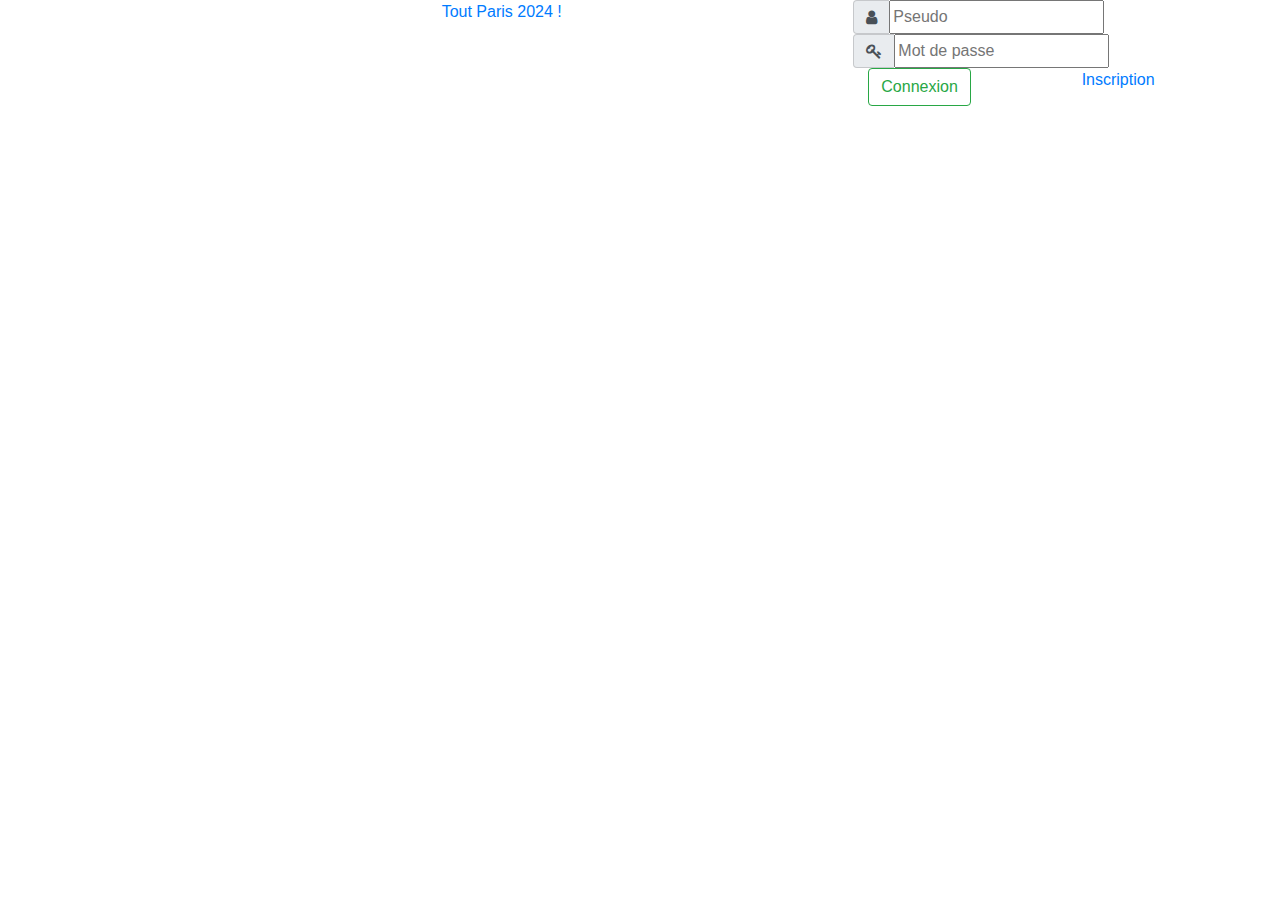
==== Src/Vue/Vue_header.html @ 0b9dec13 "Merge pull request #3 from tryoSLA/master" ====
<!DOCTYPE html>
<html lang="fr">
<head>
    <meta charset="UTF-8">
    <title>Paris2024</title>

    <!--css bootstrap -->
    <link rel="stylesheet" href="../../Web/Css/Bootstrap/css/bootstrap.css">
    <link rel="stylesheet" href="../../Web/Css/Bootstrap/css/bootstrap-grid.css">
    <link rel="stylesheet" href="../../Web/Css/Bootstrap/css/bootstrap-reboot.css">

    <!-- css font awesome -->
    <link rel="stylesheet" href="../../Web/Css/Font_awesome/css/font-awesome.css">

</head>
<body>
    <header>
        <div class="container-fluid">
            <div class="row" id="header">
                <div class="col-sm-4" id="logo"></div>

                <div class="col-sm-4" id="titre">
                    <a href="#">Tout Paris 2024 !</a>
                </div>

                <div class="col-sm-4" id="connexion">
                    <form>
                        <div class="row">
                            <!-- pseudo -->
                            <div class="input-group">
                                <span class="input-group-addon">
                                    <i class="fa fa-user" aria-hidden="true"></i>
                                </span>
                                <input type="text" name="pseudo" placeholder="Pseudo">
                            </div>
                        </div>
                        <div class="row">
                            <!-- mot de passe -->
                            <div class="input-group">
                                <span class="input-group-addon">
                                    <i class="fa fa-key" aria-hidden="true"></i>
                                </span>
                                <input type="password" name="mot de passe" placeholder="Mot de passe">
                            </div>
                        </div>
                        <div class="row">
                            <!-- boutons -->
                            <div class="col">
                                <button type="submit" class="btn btn-outline-success" name="connexion">Connexion</button>
                            </div>
                            <div class="col">
                                <a href="#">Inscription</a>
                            </div>
                        </div>
                    </form>
                </div>
            </div>
        </div>
    </header>
</body>
</html>
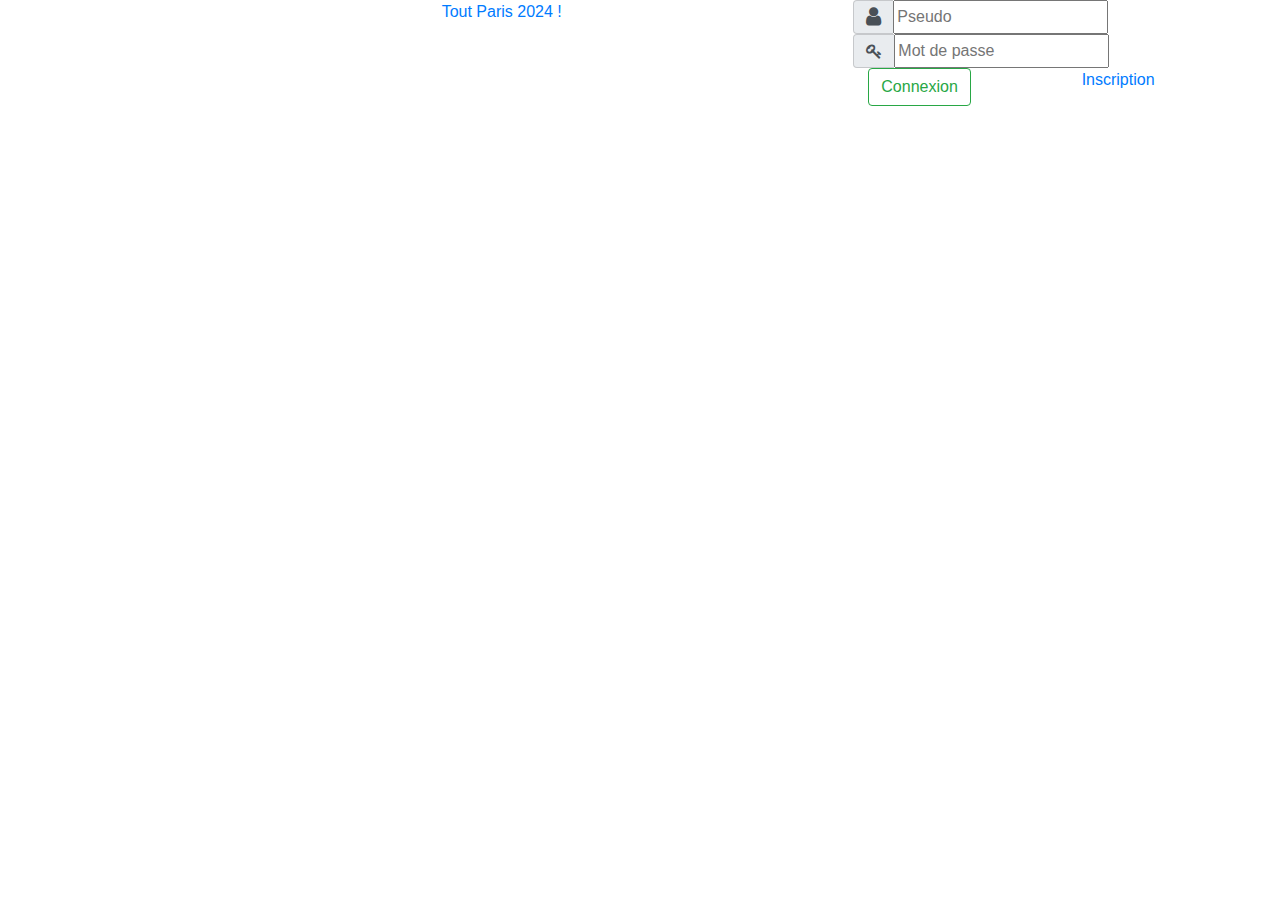
==== commit c53f310f: "modification icone user" ====
--- a/Src/Vue/Vue_header.html
+++ b/Src/Vue/Vue_header.html
@@ -29,7 +29,7 @@
                             <!-- pseudo -->
                             <div class="input-group">
                                 <span class="input-group-addon">
-                                    <i class="fa fa-user" aria-hidden="true"></i>
+                                    <i class="fa fa-user fa-lg" aria-hidden="true"></i>
                                 </span>
                                 <input type="text" name="pseudo" placeholder="Pseudo">
                             </div>
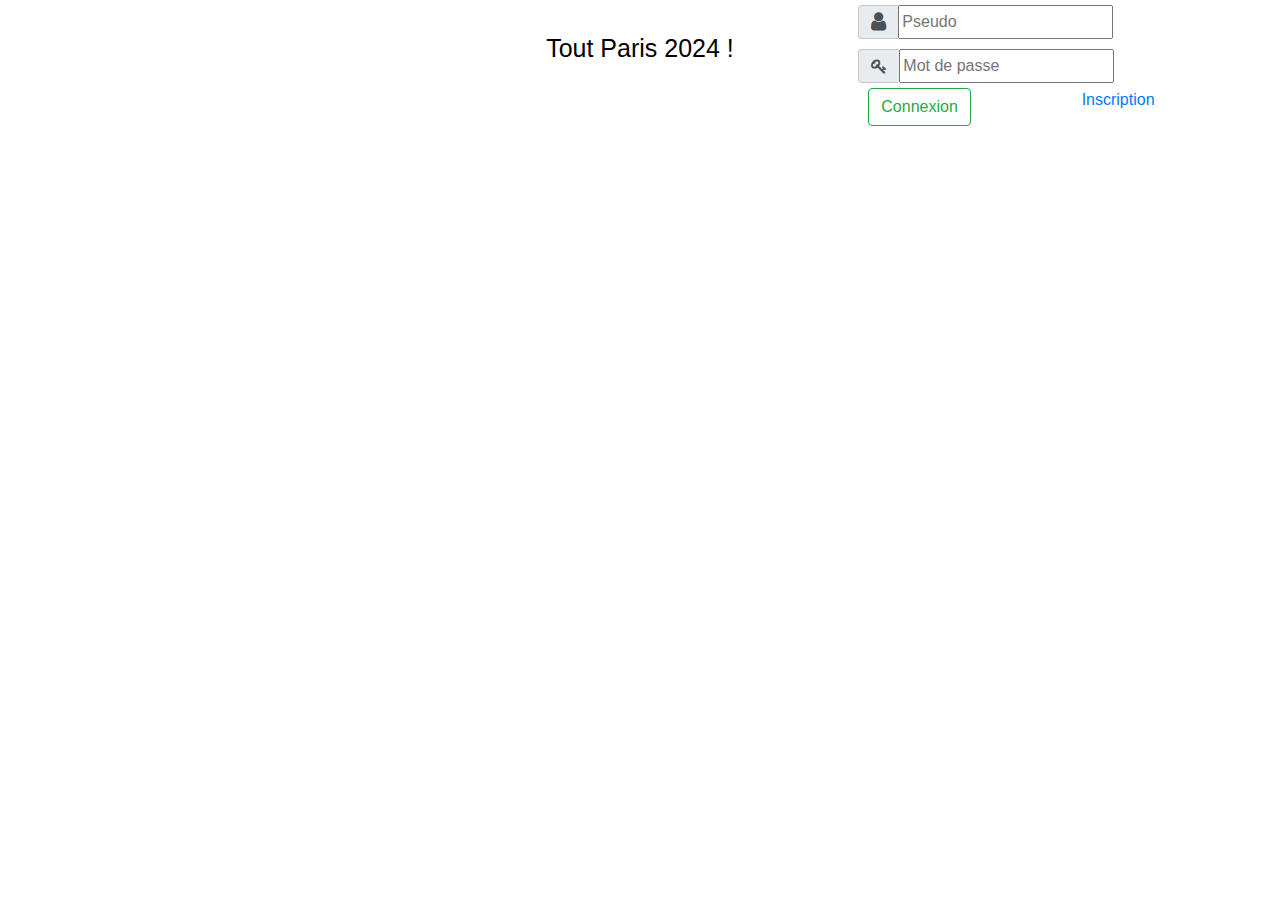
==== commit 0450bb94: "ajout et modif css header" ====
--- a/Src/Vue/Vue_header.html
+++ b/Src/Vue/Vue_header.html
@@ -12,6 +12,8 @@
     <!-- css font awesome -->
     <link rel="stylesheet" href="../../Web/Css/Font_awesome/css/font-awesome.css">
 
+    <!-- css perso -->
+    <link rel="stylesheet" href="../../Web/Css/My_css/Header.css">
 </head>
 <body>
     <header>
@@ -19,13 +21,13 @@
             <div class="row" id="header">
                 <div class="col-sm-4" id="logo"></div>
 
-                <div class="col-sm-4" id="titre">
-                    <a href="#">Tout Paris 2024 !</a>
+                <div class="col-sm-4" id="div_titre">
+                    <a href="#" id="titre">Tout Paris 2024 !</a>
                 </div>
 
                 <div class="col-sm-4" id="connexion">
                     <form>
-                        <div class="row">
+                        <div class="row" id="pseudo">
                             <!-- pseudo -->
                             <div class="input-group">
                                 <span class="input-group-addon">
@@ -34,7 +36,7 @@
                                 <input type="text" name="pseudo" placeholder="Pseudo">
                             </div>
                         </div>
-                        <div class="row">
+                        <div class="row" id="passe">
                             <!-- mot de passe -->
                             <div class="input-group">
                                 <span class="input-group-addon">
--- a/Web/Css/My_css/Header.css
+++ b/Web/Css/My_css/Header.css
@@ -0,0 +1,23 @@
+#div_titre
+{
+    text-align: center;
+    padding: 30px;
+}
+
+#titre
+{
+    font-size: 25px;
+    color: black;
+}
+
+#pseudo
+{
+    padding:5px;
+}
+
+#passe
+{
+    padding: 5px;
+}
+
+
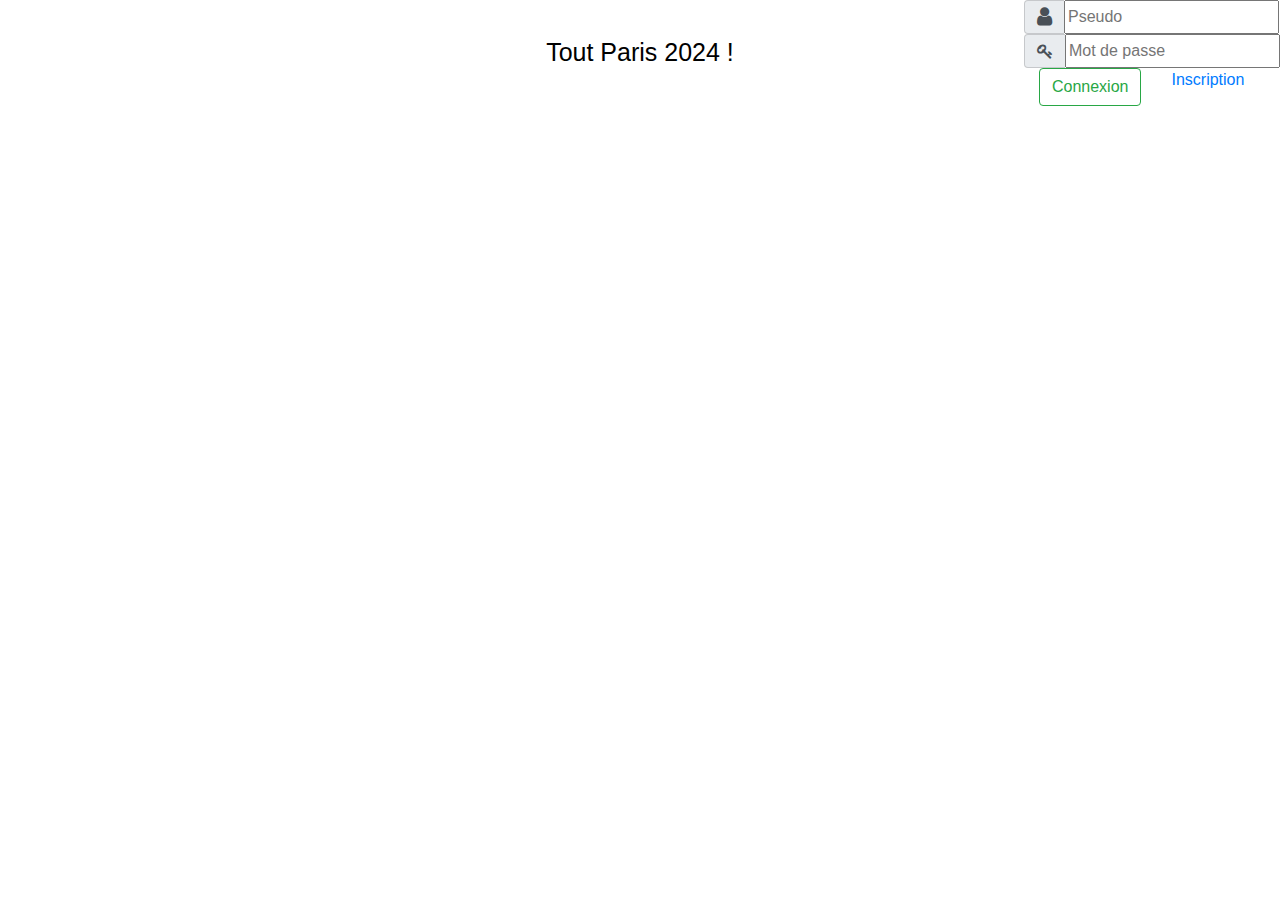
==== commit 3b1e88ec: "modif placement header" ====
--- a/Src/Vue/Vue_header.html
+++ b/Src/Vue/Vue_header.html
@@ -21,13 +21,13 @@
             <div class="row" id="header">
                 <div class="col-sm-4" id="logo"></div>
 
-                <div class="col-sm-4" id="div_titre">
+                <div class="col-sm-4 d-flex align-items-center justify-content-center">
                     <a href="#" id="titre">Tout Paris 2024 !</a>
                 </div>
 
-                <div class="col-sm-4" id="connexion">
+                <div class="col-sm-4 d-flex justify-content-end">
                     <form>
-                        <div class="row" id="pseudo">
+                        <div class="row">
                             <!-- pseudo -->
                             <div class="input-group">
                                 <span class="input-group-addon">
@@ -36,7 +36,7 @@
                                 <input type="text" name="pseudo" placeholder="Pseudo">
                             </div>
                         </div>
-                        <div class="row" id="passe">
+                        <div class="row">
                             <!-- mot de passe -->
                             <div class="input-group">
                                 <span class="input-group-addon">
--- a/Web/Css/My_css/Header.css
+++ b/Web/Css/My_css/Header.css
@@ -1,8 +1,3 @@
-#div_titre
-{
-    text-align: center;
-    padding: 30px;
-}
 
 #titre
 {
@@ -10,14 +5,4 @@
     color: black;
 }
 
-#pseudo
-{
-    padding:5px;
-}
 
-#passe
-{
-    padding: 5px;
-}
-
-
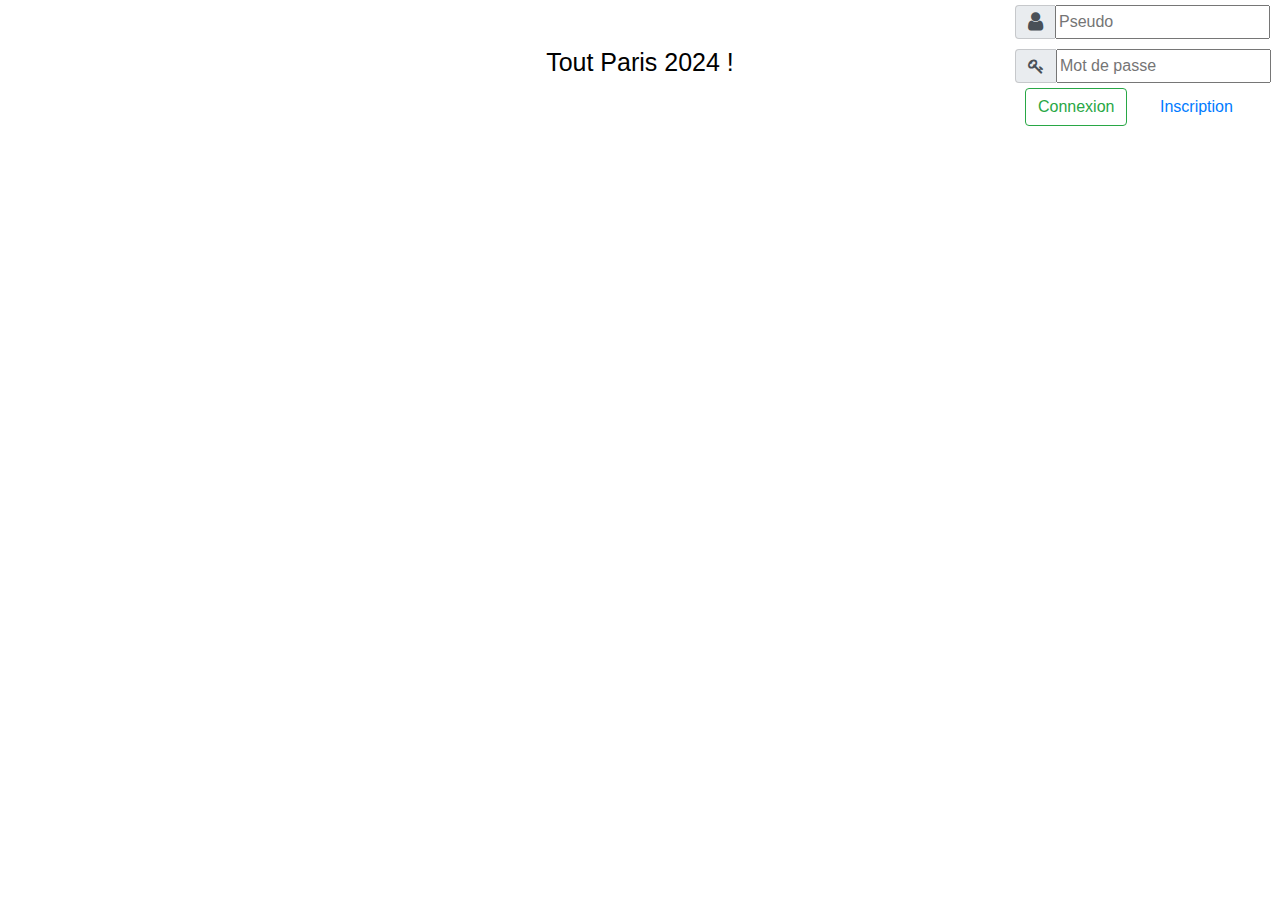
==== commit 7a8dd46f: "modif du form du header" ====
--- a/Src/Vue/Vue_header.html
+++ b/Src/Vue/Vue_header.html
@@ -17,6 +17,7 @@
 </head>
 <body>
     <header>
+        <!-- div du header -->
         <div class="container-fluid">
             <div class="row" id="header">
                 <div class="col-sm-4" id="logo"></div>
@@ -29,7 +30,7 @@
                     <form>
                         <div class="row">
                             <!-- pseudo -->
-                            <div class="input-group">
+                            <div class="input-group" id="pseudo">
                                 <span class="input-group-addon">
                                     <i class="fa fa-user fa-lg" aria-hidden="true"></i>
                                 </span>
@@ -38,7 +39,7 @@
                         </div>
                         <div class="row">
                             <!-- mot de passe -->
-                            <div class="input-group">
+                            <div class="input-group" id="passe">
                                 <span class="input-group-addon">
                                     <i class="fa fa-key" aria-hidden="true"></i>
                                 </span>
@@ -50,7 +51,7 @@
                             <div class="col">
                                 <button type="submit" class="btn btn-outline-success" name="connexion">Connexion</button>
                             </div>
-                            <div class="col">
+                            <div class="col d-flex align-items-center">
                                 <a href="#">Inscription</a>
                             </div>
                         </div>
--- a/Web/Css/My_css/Header.css
+++ b/Web/Css/My_css/Header.css
@@ -1,8 +1,18 @@
-
 #titre
 {
     font-size: 25px;
     color: black;
 }
 
+#pseudo
+{
+    margin-right: 5px;
+    padding: 5px;
+}
 
+#passe
+{
+    padding: 5px;
+}
+
+
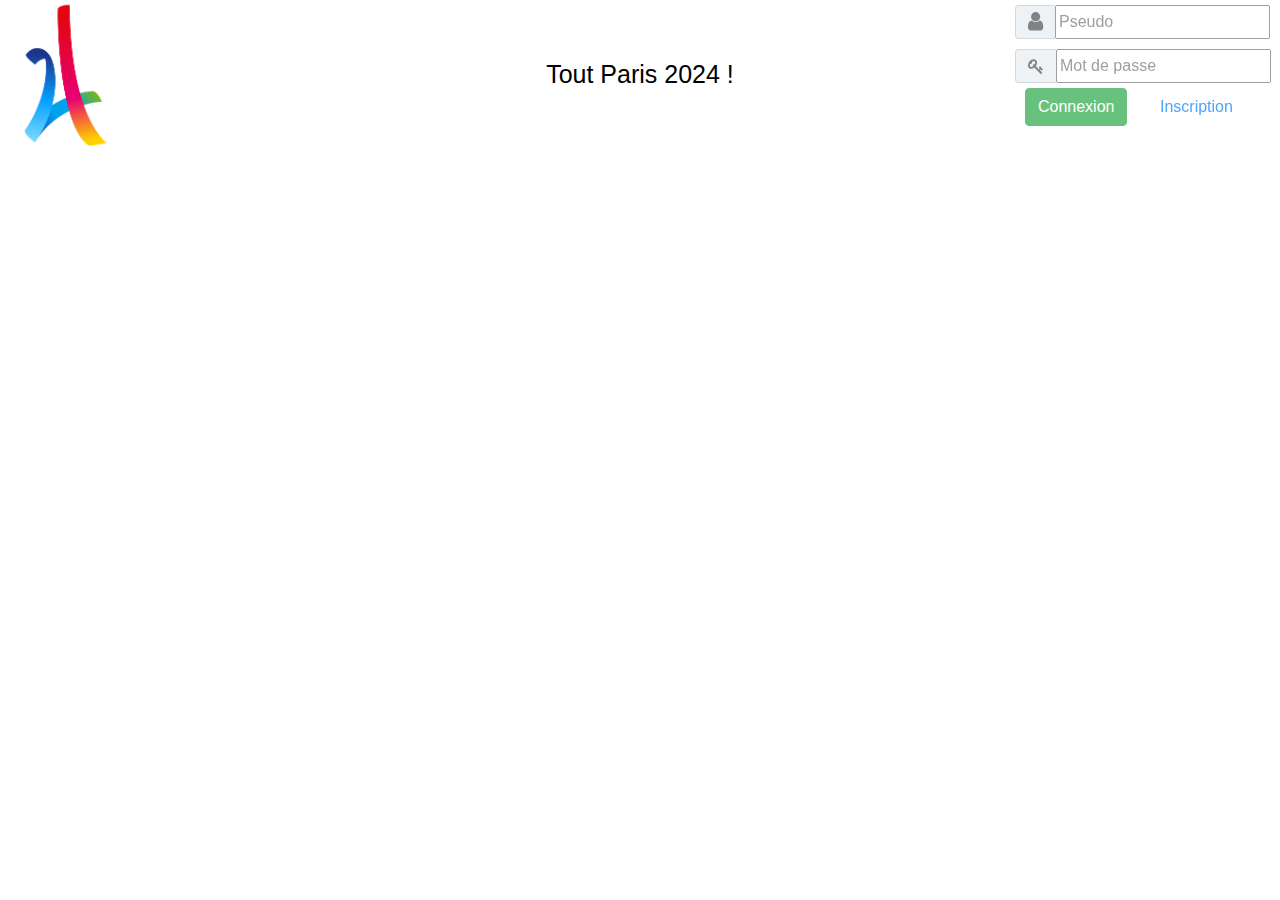
==== commit 484cb77b: "formulaire fini ajour du logo sur la gauche" ====
--- a/Src/Vue/Vue_header.html
+++ b/Src/Vue/Vue_header.html
@@ -20,13 +20,15 @@
         <!-- div du header -->
         <div class="container-fluid">
             <div class="row" id="header">
-                <div class="col-sm-4" id="logo"></div>
+                <div class="col-sm-4">
+                    <img src="../../Web/Images/Profile_site/Logo_paris_2024_simple.png" id="logo">
+                </div>
 
                 <div class="col-sm-4 d-flex align-items-center justify-content-center">
                     <a href="#" id="titre">Tout Paris 2024 !</a>
                 </div>
 
-                <div class="col-sm-4 d-flex justify-content-end">
+                <div class="col-sm-4 d-flex justify-content-end" id="formulaire">
                     <form>
                         <div class="row">
                             <!-- pseudo -->
@@ -49,7 +51,7 @@
                         <div class="row">
                             <!-- boutons -->
                             <div class="col">
-                                <button type="submit" class="btn btn-outline-success" name="connexion">Connexion</button>
+                                <button type="submit" class="btn btn-success" name="connexion">Connexion</button>
                             </div>
                             <div class="col d-flex align-items-center">
                                 <a href="#">Inscription</a>
--- a/Web/Css/My_css/Header.css
+++ b/Web/Css/My_css/Header.css
@@ -1,9 +1,25 @@
+/* header complet */
+#header
+{
+    /*background: blue;*/
+}
+
+/* logo gauche */
+#logo
+{
+    position: relative;
+    width: auto;
+    height: 150px;
+}
+
+/* titre centre */
 #titre
 {
     font-size: 25px;
     color: black;
 }
 
+/* formulaire connection droite */
 #pseudo
 {
     margin-right: 5px;
@@ -15,4 +31,9 @@
     padding: 5px;
 }
 
+#formulaire
+{
+    opacity: 0.7;
+}
 
+
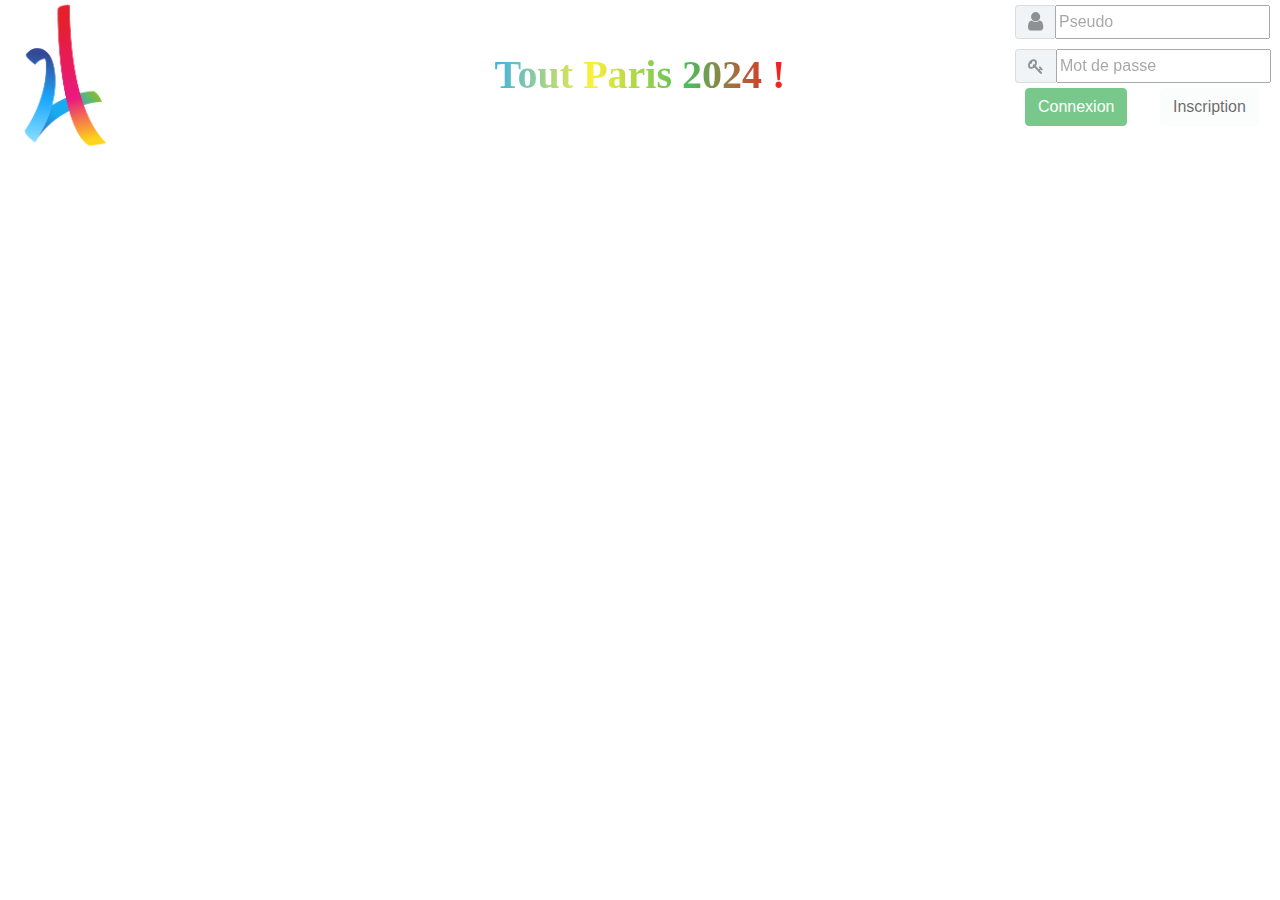
==== commit 26b11d4c: "ajout du background du header" ====
--- a/Src/Vue/Vue_header.html
+++ b/Src/Vue/Vue_header.html
@@ -54,7 +54,7 @@
                                 <button type="submit" class="btn btn-success" name="connexion">Connexion</button>
                             </div>
                             <div class="col d-flex align-items-center">
-                                <a href="#">Inscription</a>
+                                <a class="btn btn-light" href="#">Inscription</a>
                             </div>
                         </div>
                     </form>
--- a/Web/Css/My_css/Header.css
+++ b/Web/Css/My_css/Header.css
@@ -1,7 +1,11 @@
 /* header complet */
 #header
 {
-    /*background: blue;*/
+    background-image: url("../../../Web/Images/Profile_site/Back_head.png");
+    background-repeat: no-repeat;
+    background-size: 100%;
+    background-position-y: 25%;
+    opacity: 0.9;
 }
 
 /* logo gauche */
@@ -15,8 +19,13 @@
 /* titre centre */
 #titre
 {
-    font-size: 25px;
-    color: black;
+    font-size: 40px;
+    font-weight: bold;
+    font-family: cursive;
+    -webkit-background-clip: text;
+    -webkit-text-fill-color: transparent;
+    background-image: -webkit-linear-gradient(left, #29abe2, #fcee21, #39b54a, #ff0000);
+
 }
 
 /* formulaire connection droite */
@@ -36,4 +45,9 @@
     opacity: 0.7;
 }
 
+/* general */
+a:hover
+{
+    text-decoration: none;
+}
 
